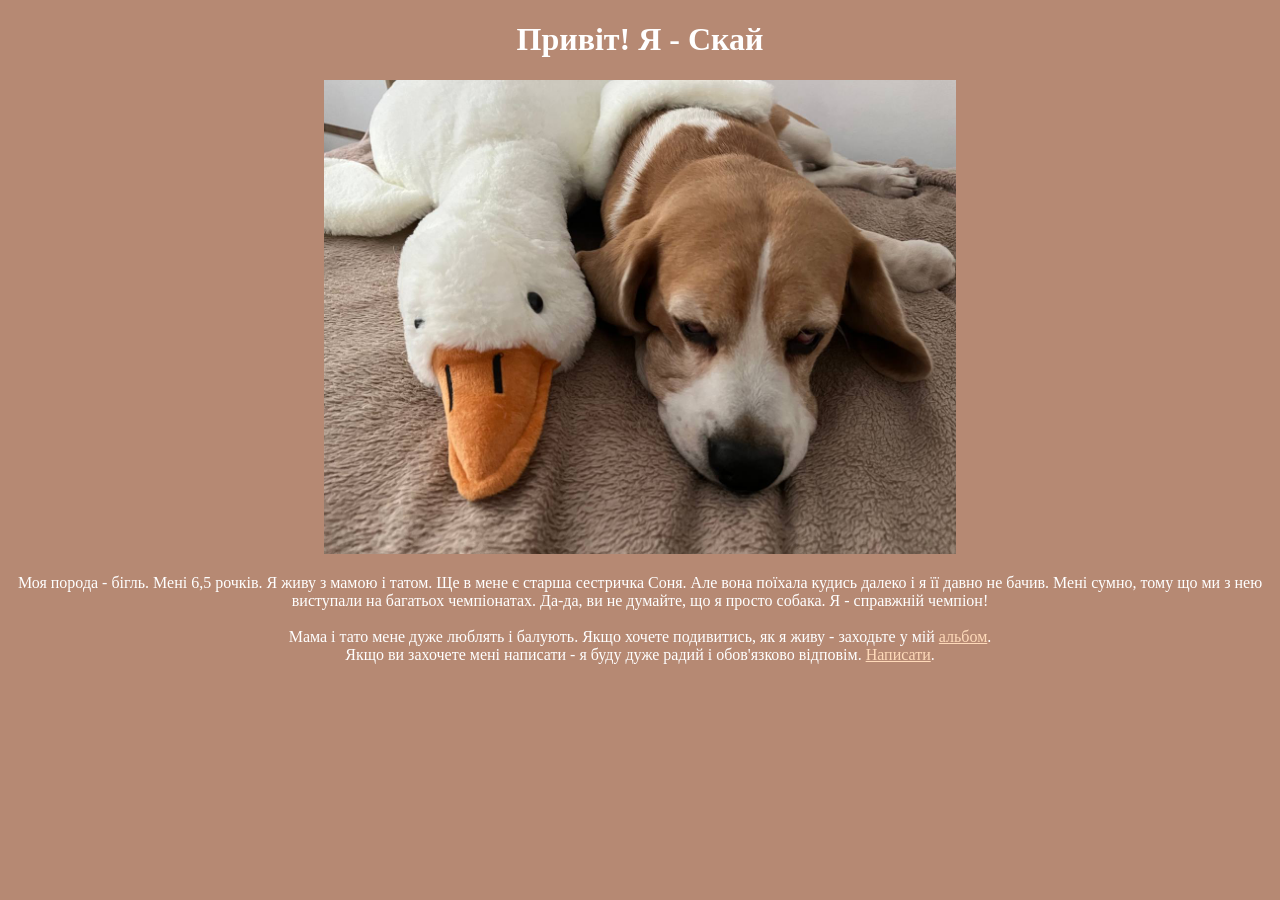
==== index.html @ a1e5ed29 "завантажені файли сайта для домашки 21.1" ====
<!DOCTYPE html>
<html lang="en">
<head>
    <meta charset="UTF-8">
    <title>Скай - Головна сторінка</title>
</head>
<body style="background-color: #B68973; color: #FFFFFF; text-align: center;">
    <h1>Привіт! Я - Скай</h1>
    <img src="photo/foto1.jpg" alt="Скай фото" style="width: 50%; height: auto;">
    <p>
        Моя порода - бігль. Мені 6,5 рочків. Я живу з мамою і татом. Ще в мене є старша сестричка Соня.
        Але вона поїхала кудись далеко і я її давно не бачив. Мені сумно, тому що ми з нею виступали
        на багатьох чемпіонатах. Да-да, ви не думайте, що я просто собака. Я - справжній чемпіон!<br><br>
        Мама і тато мене дуже люблять і балують.
        Якщо хочете подивитись, як я живу - заходьте у мій <a href="pages/gallery.html" style="color: #FFDAB9;">альбом</a>.<br>
        Якщо ви захочете мені написати - я буду дуже радий і обов'язково відповім. 
        <a href="pages/contact.html" style="color: #FFDAB9;">Написати</a>.
    </p>
</body>
</html>
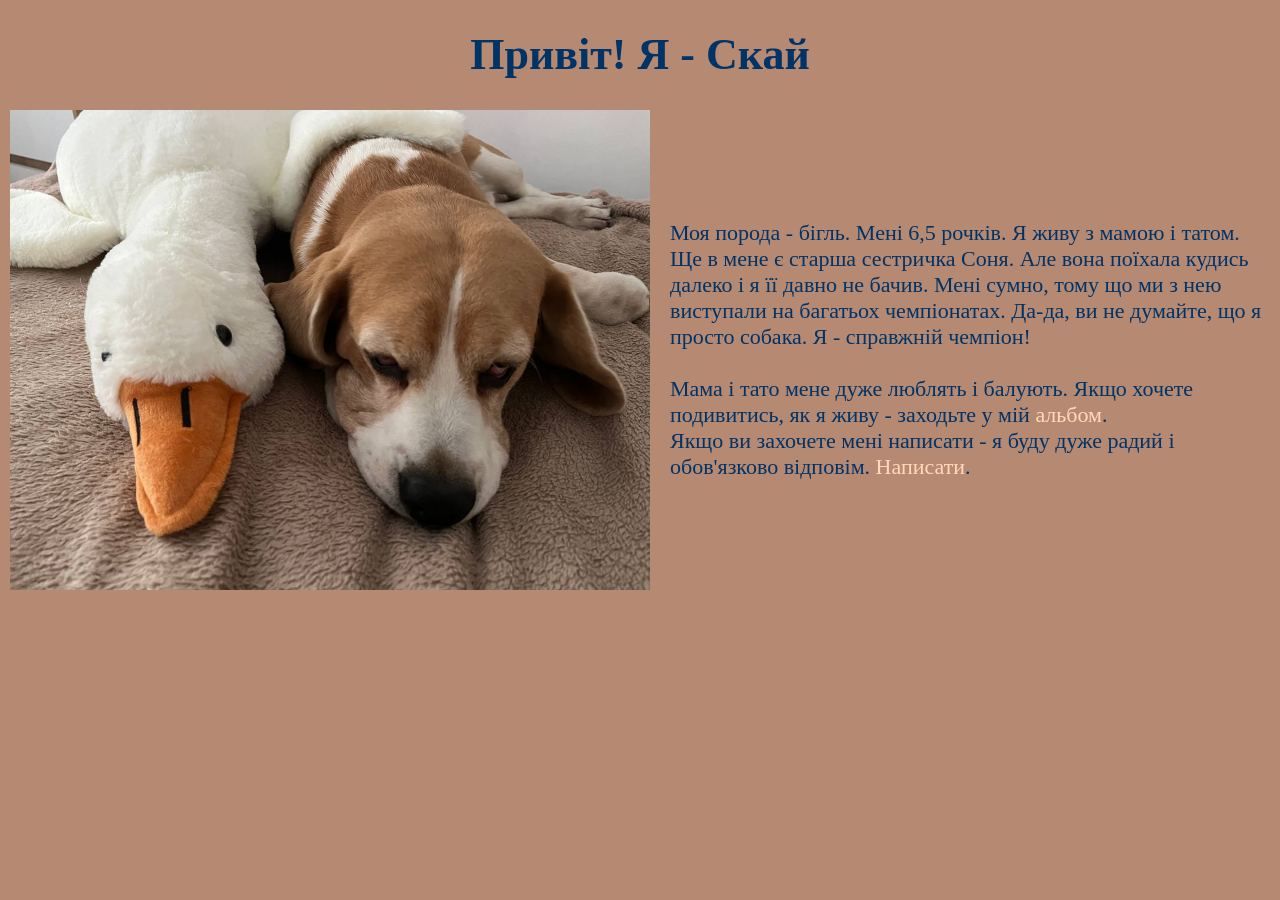
==== commit e4dac6c3: "змінено розмір, колір шрифта, центрування тексту та фото" ====
--- a/index.html
+++ b/index.html
@@ -1,20 +1,23 @@
-<!DOCTYPE html>
+<!DOCTYPE html> 
 <html lang="en">
 <head>
     <meta charset="UTF-8">
     <title>Скай - Головна сторінка</title>
+    <link rel="stylesheet" type="text/css" href="style.css">
 </head>
-<body style="background-color: #B68973; color: #FFFFFF; text-align: center;">
-    <h1>Привіт! Я - Скай</h1>
-    <img src="photo/foto1.jpg" alt="Скай фото" style="width: 50%; height: auto;">
-    <p>
-        Моя порода - бігль. Мені 6,5 рочків. Я живу з мамою і татом. Ще в мене є старша сестричка Соня.
-        Але вона поїхала кудись далеко і я її давно не бачив. Мені сумно, тому що ми з нею виступали
-        на багатьох чемпіонатах. Да-да, ви не думайте, що я просто собака. Я - справжній чемпіон!<br><br>
-        Мама і тато мене дуже люблять і балують.
-        Якщо хочете подивитись, як я живу - заходьте у мій <a href="pages/gallery.html" style="color: #FFDAB9;">альбом</a>.<br>
-        Якщо ви захочете мені написати - я буду дуже радий і обов'язково відповім. 
-        <a href="pages/contact.html" style="color: #FFDAB9;">Написати</a>.
-    </p>
+<body id="index-page">
+    <h1 id="main-header">Привіт! Я - Скай</h1>
+    <div id="content-page">
+        <img src="photo/foto1.jpg" alt="Скай фото" id="main-photo">
+        <p id="description">
+            Моя порода - бігль. Мені 6,5 рочків. Я живу з мамою і татом. Ще в мене є старша сестричка Соня.
+            Але вона поїхала кудись далеко і я її давно не бачив. Мені сумно, тому що ми з нею виступали
+            на багатьох чемпіонатах. Да-да, ви не думайте, що я просто собака. Я - справжній чемпіон!<br><br>
+            Мама і тато мене дуже люблять і балують.
+            Якщо хочете подивитись, як я живу - заходьте у мій <a id="link" href="pages/gallery.html">альбом</a>.<br>
+            Якщо ви захочете мені написати - я буду дуже радий і обов'язково відповім. 
+            <a id="link" href="pages/contact.html" >Написати</a>.
+        </p>
+    </div>
 </body>
-</html>
+</html>
--- a/style.css
+++ b/style.css
@@ -0,0 +1,33 @@
+body {
+    background-color: #B68973;
+    color: #003366;
+    font-size: 22px;
+    text-align: center;
+    margin: 0;
+}
+
+#main-header {
+    text-align: center;
+}
+
+#content-page {
+    display: flex;
+    justify-content: center;
+    align-items: center;
+    margin-top: 20px;
+}
+
+#main-photo {
+    width: 50%;
+    height: auto;
+    margin-right: 20px;
+}
+
+#description {
+    max-width: 600px;
+    text-align: left;
+}
+#link{
+	color: #FFDAB9;
+	text-decoration: none;
+}
